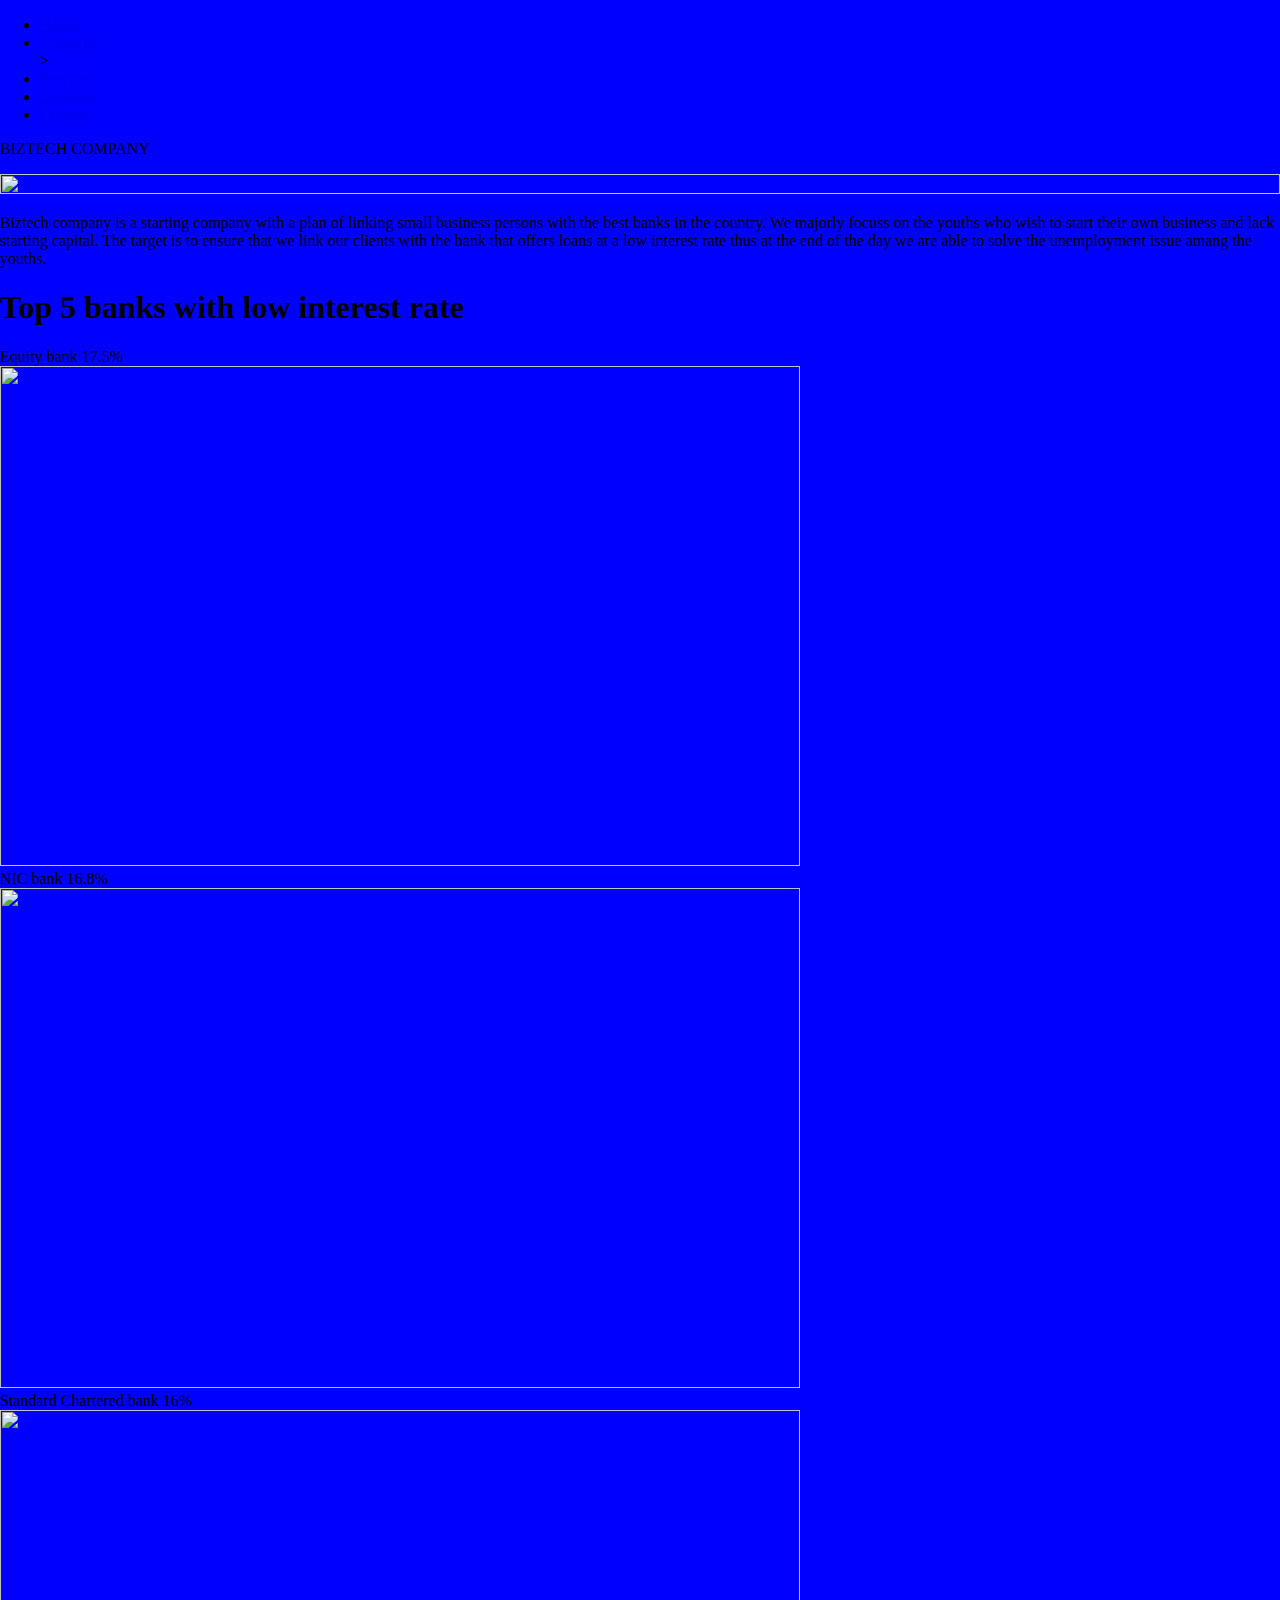
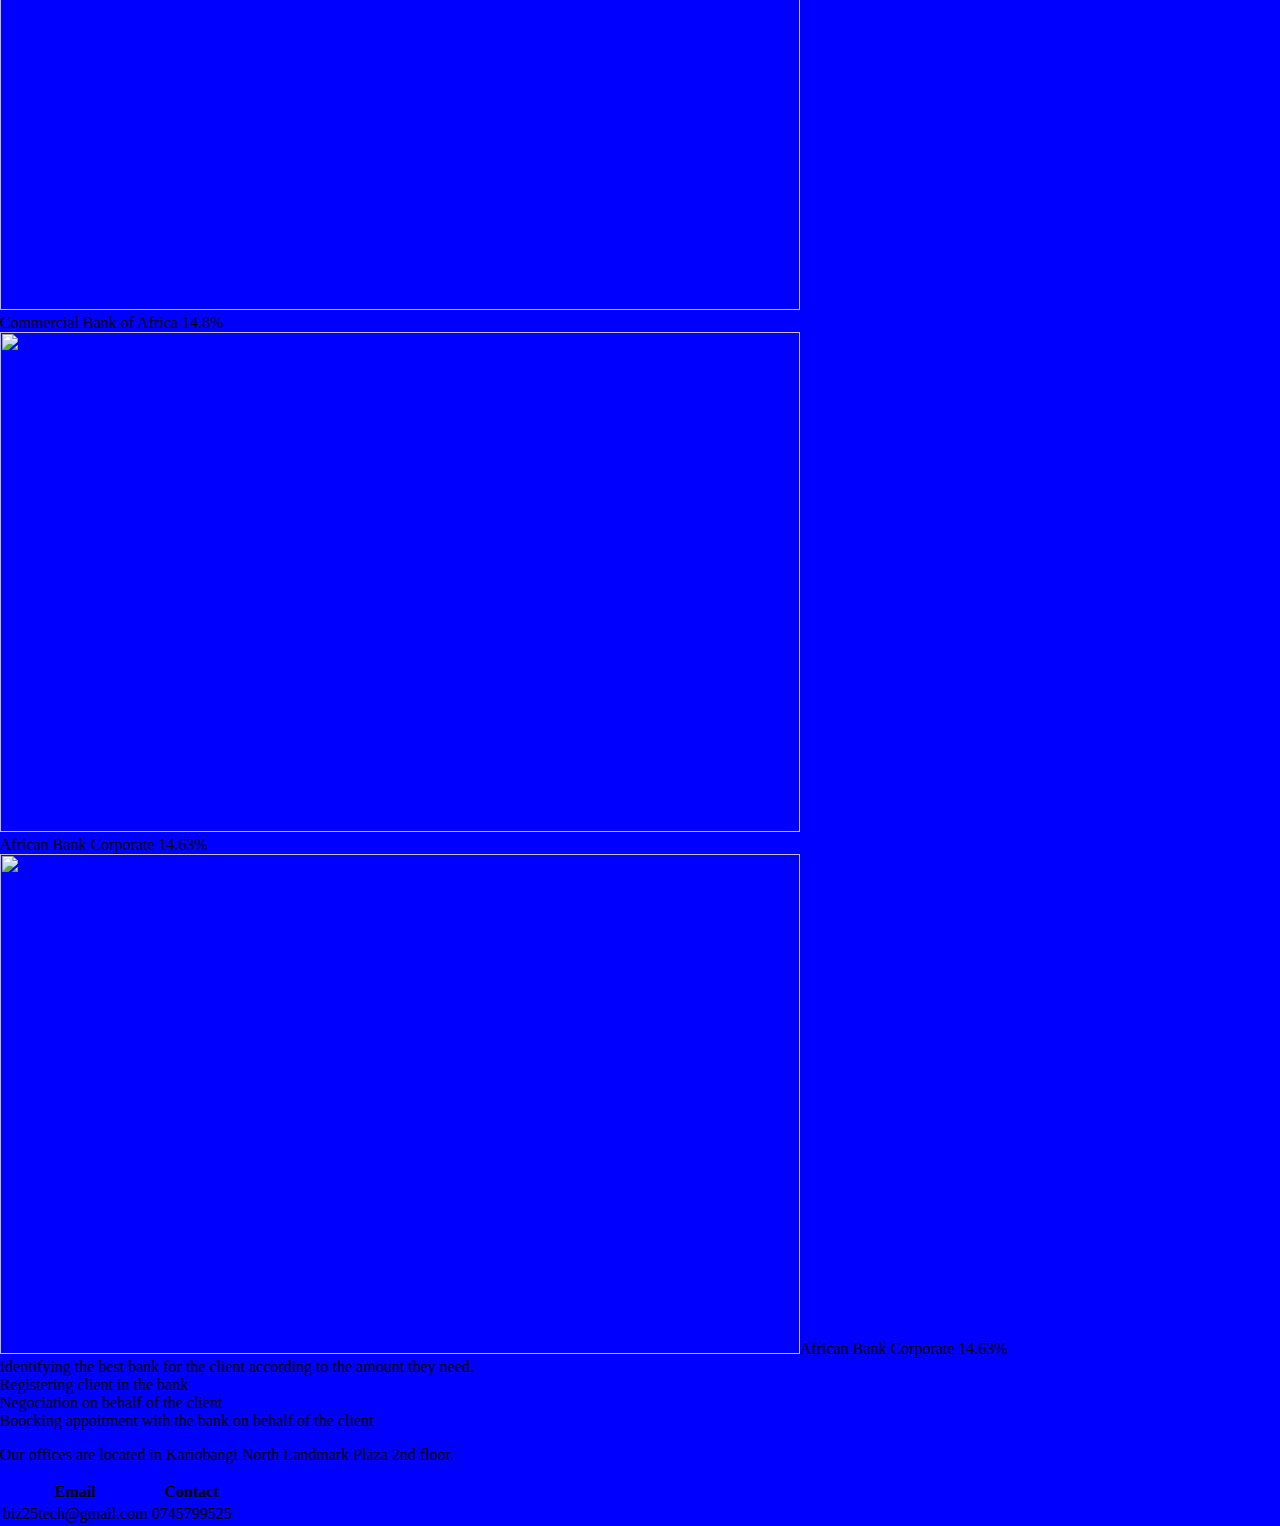
==== index.html @ 43f60b2b "final commit" ====
<!DOCTYPE html>
<html lang="en">
<head>
    <meta charset="UTF-8">
    <meta name="viewport" content="width=device-width, initial-scale=1.0">
    <meta http-equiv="X-UA-Compatible" content="ie=edge">
    <title>BIZTECH</title>
    <link rel="stylesheet"  href="styles.css" src="styles.css">
</head>
<body>
    <header>
        <div>
            <nav class="navbar">
                <ul>
               <li><a href="#home">Home</a></li> 
               <li> <a href="#about us">About us</a></li>>
                <li><a href="#services" >Services</a></li>
                <li><a href="#location">Location</a></li>
                <li><a href="#contact">Contact</a></li>
               </ul>
            </nav>
        
    </div>
    </header>
        <div id="home">
            <p>BIZTECH COMPANY</p>
            <div class="img"><img src="https://bit.ly/38rLs40" height="100%" width="100%"></div>
        </div>   
            <div id="about us">
                <p>Biztech company is a starting company with a plan of linking small business persons with the best banks in the country.
                    We majorly focuss on the youths who wish to start their own business and lack starting capital.
                The target is to ensure that we link our clients with the bank that offers loans at a low interest rate thus at the
            end of the day we are able to solve the unemployment issue amang the youths. </p>
            <h1>Top 5 banks with low interest rate</h1>
            <div id="one">
            <li>Equity bank 17.5%</li>
           <img src="https://bit.ly/38qP7ia" height="500" width="800">
           </div>
           <div id="two">
           <li>NIC bank 16.8%</li>
          <img src="https://bit.ly/369GMxZ" height="500" width="800">
          </div>
          <div id="three">
            <li>Standard Chartered bank 16%</li>
            <img src="https://bit.ly/3arf4Qx"height="500" width="800">
            </div>
            <div id="four">
            <li>Commercial Bank of Africa 14.8%</li>
            <img src="https://bit.ly/2ukrz00" height="500" width="800">
            </div>
            <div id="five">
            <li>African Bank Corporate 14.63%</li>
            <img src="https://bit.ly/2ufQXny" height="500" width="800" <li>African Bank Corporate 14.63%</li>
            </div>
            <div id="services" class="services">
                
                    <li>Identifying the best bank for the client according to the amount they need.</li>
                    <li>Registering client in the bank</li>
                    <li>Negociation on behalf of the client</li>
                    <li>Boocking appoitment with the bank on behalf of the client</li>
                
                    <p>Our offices are located in Kariobangi North Landmark Plaza 2nd floor.</p>
                </div>
                <p>
                    
                <div id="contact">
                    <table>
                        <tr>
                            <th>Email</th>
                            <th>Contact</th>
                        </tr>
                        <td>biz25tech@gmail.com</td>
                        <td>0745799525</td>
                    </table>
                </div>
            </div>
            </div>
        
</body>
</html>
---- styles.css ----
body{
    margin: 0em;
    padding: 0;
    overflow: hidden;
    background-color: blue;
    
}
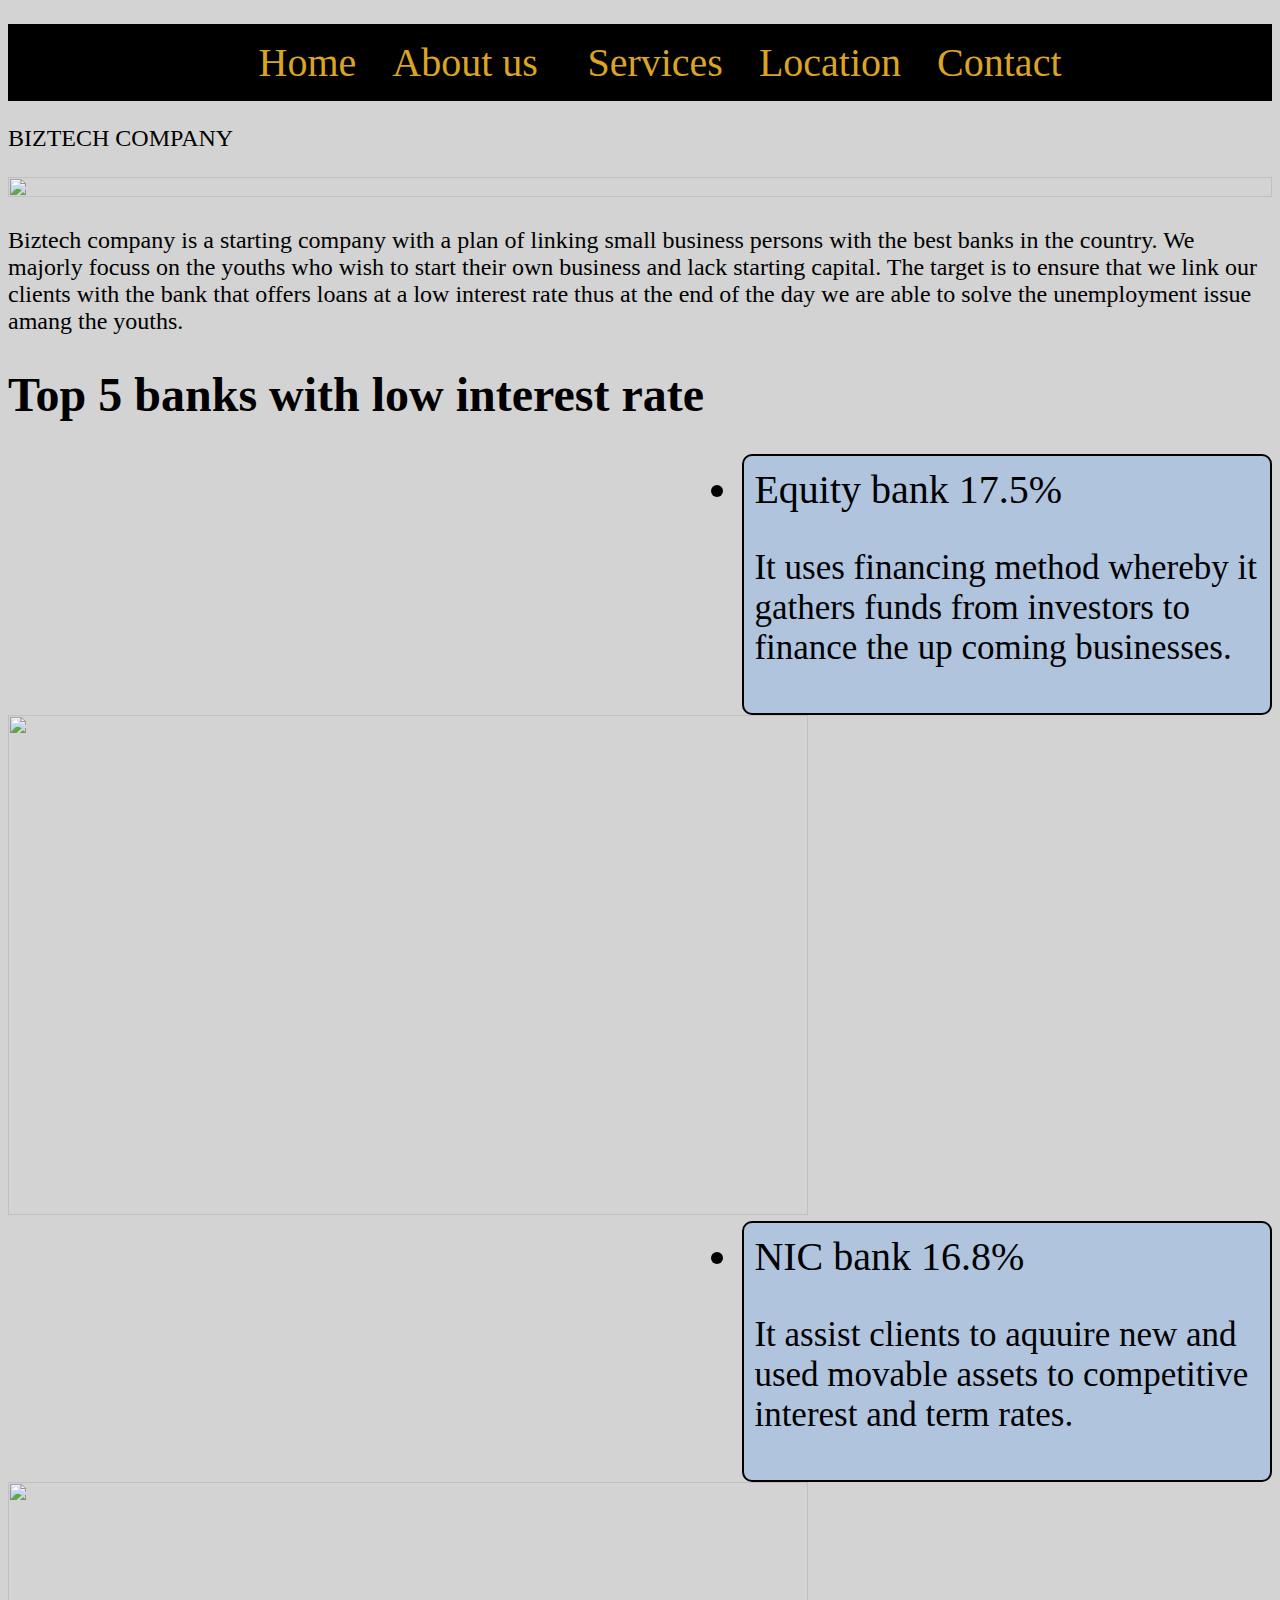
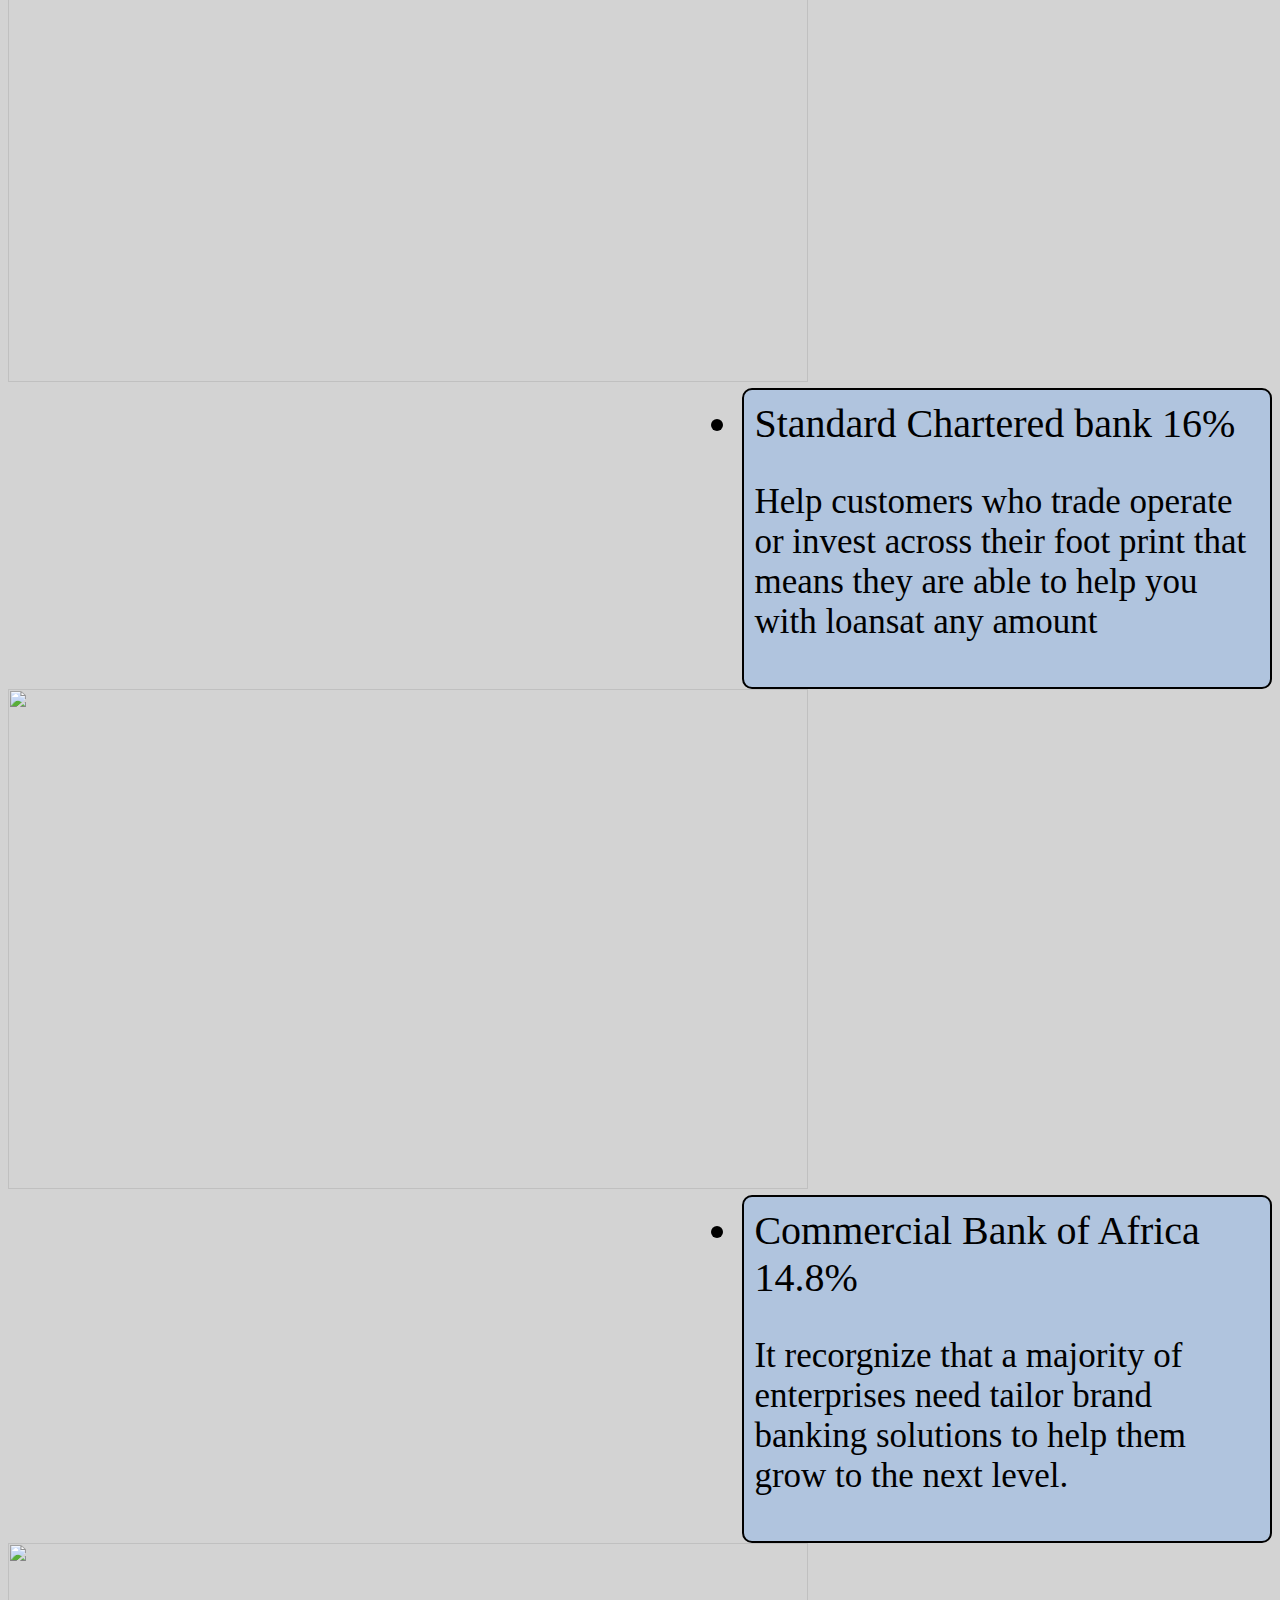
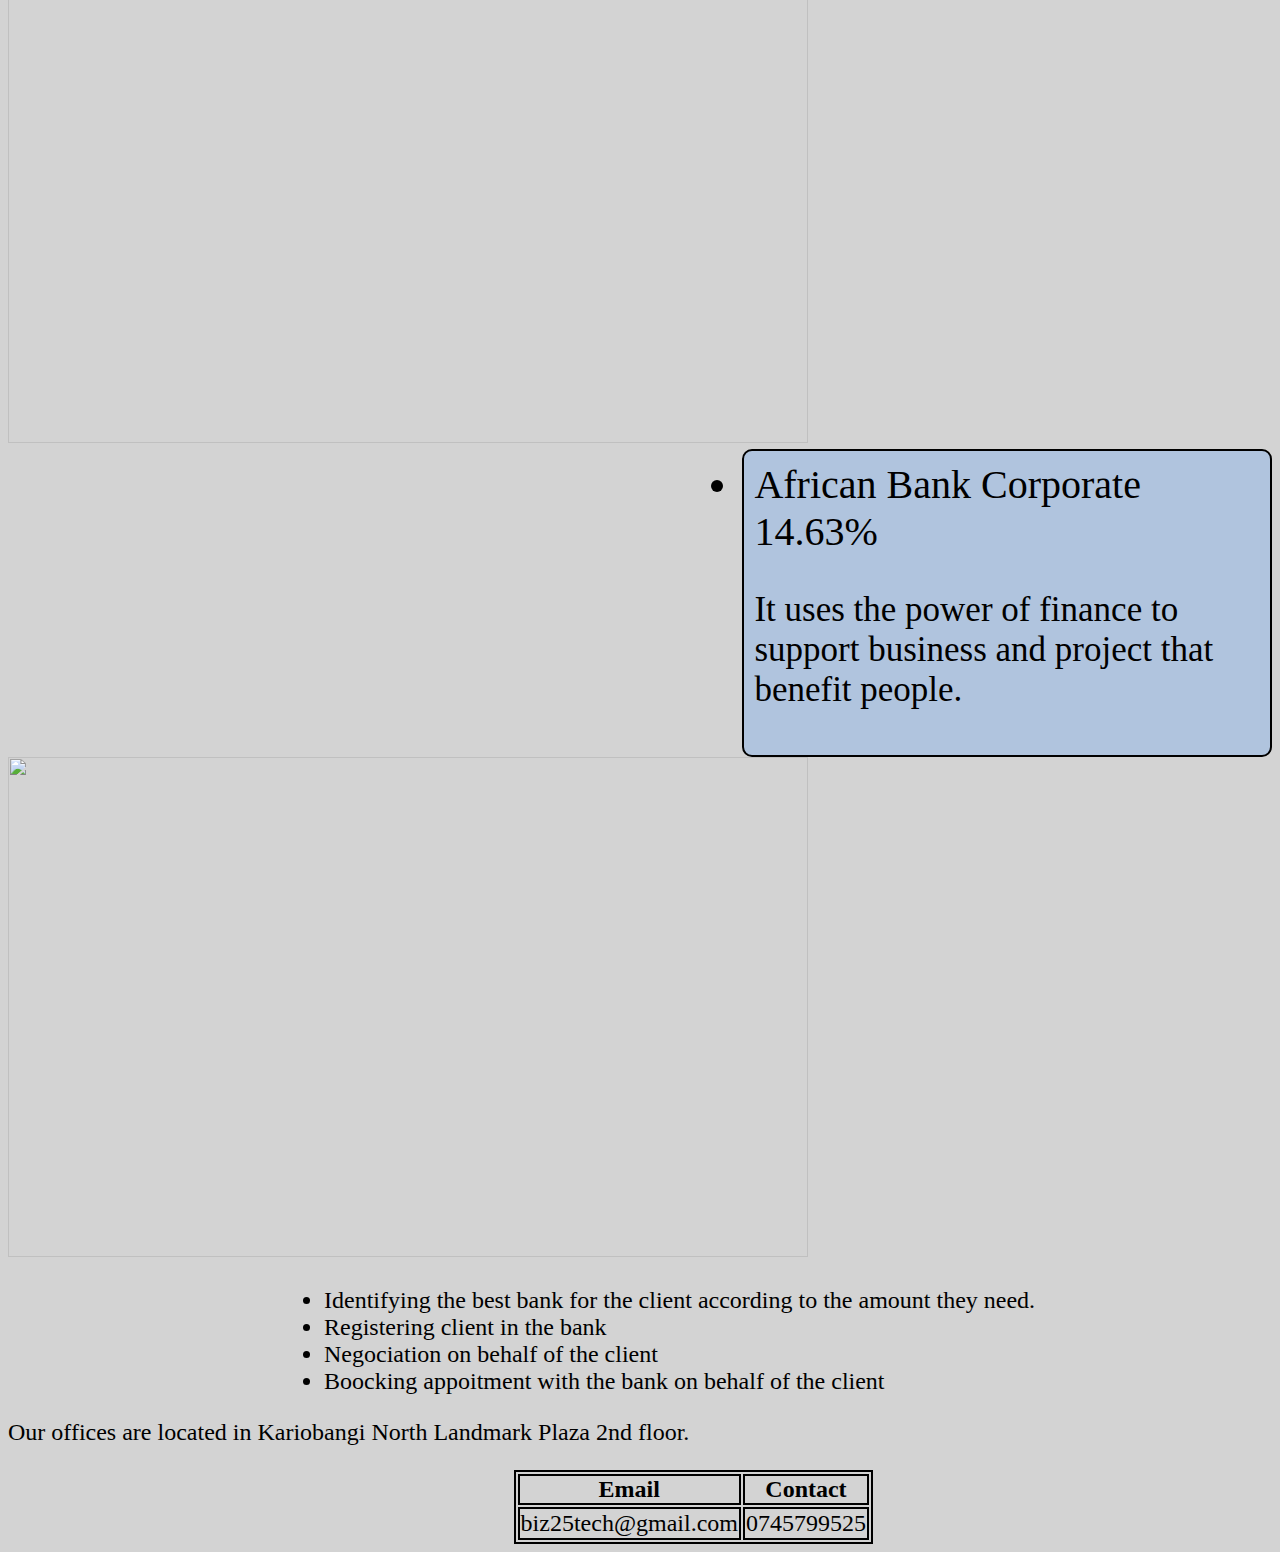
==== commit ea8ca574: "changed body" ====
--- a/index.html
+++ b/index.html
@@ -32,36 +32,51 @@
                 The target is to ensure that we link our clients with the bank that offers loans at a low interest rate thus at the
             end of the day we are able to solve the unemployment issue amang the youths. </p>
             <h1>Top 5 banks with low interest rate</h1>
-            <div id="one">
-            <li>Equity bank 17.5%</li>
+      <div id="image">
+            <li>Equity bank 17.5%
+                <p>It uses financing method whereby it gathers funds from investors to finance the up coming businesses.</p>
+            </li>
            <img src="https://bit.ly/38qP7ia" height="500" width="800">
-           </div>
-           <div id="two">
-           <li>NIC bank 16.8%</li>
+      </div>   
+           
+        <div>   <li>NIC bank 16.8%
+            <p>It assist clients to aquuire new and used movable assets to competitive interest and term rates.</p>
+        </li>
           <img src="https://bit.ly/369GMxZ" height="500" width="800">
-          </div>
-          <div id="three">
-            <li>Standard Chartered bank 16%</li>
+        </div>
+            <div>  
+            <li>Standard Chartered bank 16%
+                <p>Help customers who trade operate or invest across their foot print that means they are able to help you with loansat any amount</p>
+            </li>
             <img src="https://bit.ly/3arf4Qx"height="500" width="800">
             </div>
-            <div id="four">
-            <li>Commercial Bank of Africa 14.8%</li>
+            <div>
+            <li>Commercial Bank of Africa 14.8%
+                <p>It recorgnize that a majority of enterprises need tailor brand banking solutions to help them grow to the next level.</p>
+            </li>
             <img src="https://bit.ly/2ukrz00" height="500" width="800">
             </div>
-            <div id="five">
-            <li>African Bank Corporate 14.63%</li>
-            <img src="https://bit.ly/2ufQXny" height="500" width="800" <li>African Bank Corporate 14.63%</li>
-            </div>
-            <div id="services" class="services">
-                
+            <div>
+            <li>African Bank Corporate 14.63%
+                <p>It uses the power of finance to support business and project that benefit people.</p>
+            </li>
+            <img src="https://bit.ly/2ufQXny" height="500" width="800" >
+      </div>
+            
+                <p>
+                    <div id="services" class="services">
+                <span>
+
                     <li>Identifying the best bank for the client according to the amount they need.</li>
                     <li>Registering client in the bank</li>
                     <li>Negociation on behalf of the client</li>
                     <li>Boocking appoitment with the bank on behalf of the client</li>
-                
-                    <p>Our offices are located in Kariobangi North Landmark Plaza 2nd floor.</p>
-                </div>
-                <p>
+                </span>
+                <span>
+                    <div id="location"> 
+                        <p>Our offices are located in Kariobangi North Landmark Plaza 2nd floor.</p></div>
+                      </span>  
+                    </div>
                     
                 <div id="contact">
                     <table>
--- a/styles.css
+++ b/styles.css
@@ -1,7 +1,202 @@
+/* .navbar>ul{
+    list-style-type: none;
+    margin: 50px;
+    padding: 30px;
+    overflow: hidden;
+    background-color:black;
+    font-size: xx-large;
+
+
+} */
+/* body{
+    font-weight: 500;
+    font-size: 15px;
+    background-color: rgb(146, 126, 126);
+}
+
+#wording{
+    float: right;
+    text-align: center;
+    flex-direction: column;
+    margin:200px;
+}
+
+#wording2{
+    float: left;
+    text-align: center;
+    flex-direction: column;
+    margin:200px;
+}
+
+#wording5{
+    float: bottom;
+    text-align: center;
+    flex-direction: column;
+    margin: 200px;
+} 
+
+    
+
+li>a{
+    display: inline-flex;
+    width: 100px;
+    padding:14px 16px;
+    color: goldenrod;
+    text-align: center;
+    text-decoration: none;
+
+}
+ul>li{
+    float: left;
+    font-size: xx-large;
+}
+section{
+    display:flex;
+    display:-webkit-flex;
+}
+article{
+    /* display:flex; 
+    -webkit-flex:3;
+    flex:3;
+    background-color: grey;
+    padding:14px;
+}
+/* #home img{
+    display: flex;
+
+} */
+
+
+/* p{
+    font-size: xx-large;
+}
+th,th{
+    border: 1px solid rgb(2, 12, 2);
+    padding: 7px;
+    text-align: center;
+}
+tr{
+    background-color:rgb(128, 112, 112);
+}
+
+table{
+    margin-left: auto;
+    margin-right: auto;
+    border-collapse: collapse;
+    width: 50%;
+} */
+/* #one{
+    float: left;
+    
+}
+#two{
+    float: right;
+}
+#three{
+    float: left;
+}
+#four{
+    float: right;
+}
+#five{
+    float: left;
+} */
+
+
+/* header{
+    margin-left: 12%;
+}
+.navbar li{
+margin-left: 10%;
+}
+h1{
+    text-align:center ;
+}
+.services li{
+    text-align: center;
+    padding-bottom: 19px;
+    float: inline-end;
+    margin-right: 12%;
+}
+li{
+    font-size: xx-large;
+
+} */
+/* #images{
+    display:flex ;
+    flex-direction: row;
+} */ 
+nav{
+    background-color: black;
+    padding: 0px;
+
+}
+nav>ul{
+    text-align: center;
+    justify-content: space-between;
+}
+nav>ul>li{
+    display: inline-block;
+    font-size: 40px;
+    padding: 15px;
+    border-radius: 10px;
+    
+    
+}
+
+nav>ul>li>a{
+    color: goldenrod;
+    text-decoration: none;
+}
+
+nav>ul>li>a:hover{
+    background-color: lightgrey;
+    padding: 10px;
+}
+
 body{
-    margin: 0em;
+    background-color: lightgrey;
+    font-size: x-large;
+}
+
+li{
+    color: black;
+}
+
+div>li{
+    font-size: 40px;
+    float: right;
+    width: 40%;
+    border: black 2px solid;
+    padding: 10px;
+    border-radius: 10px;
+    background-color: lightsteelblue;
+
+}
+
+div>li>p{
+    font-size: 35px;
+}
+
+span>li{
+    margin-left: 25%;
+}
+table{
+    margin-left: 40%;
+    border: black 2px solid;
+    
+}
+table th{
+    border: black 2px solid;
     padding: 0;
-    overflow: hidden;
-    background-color: blue;
-    
-}+    margin: 0;
+    background-color: ;
+}
+td{
+    border: black 2px solid; 
+
+}
+
+#paragraph{
+    margin-left: 25%;
+}
